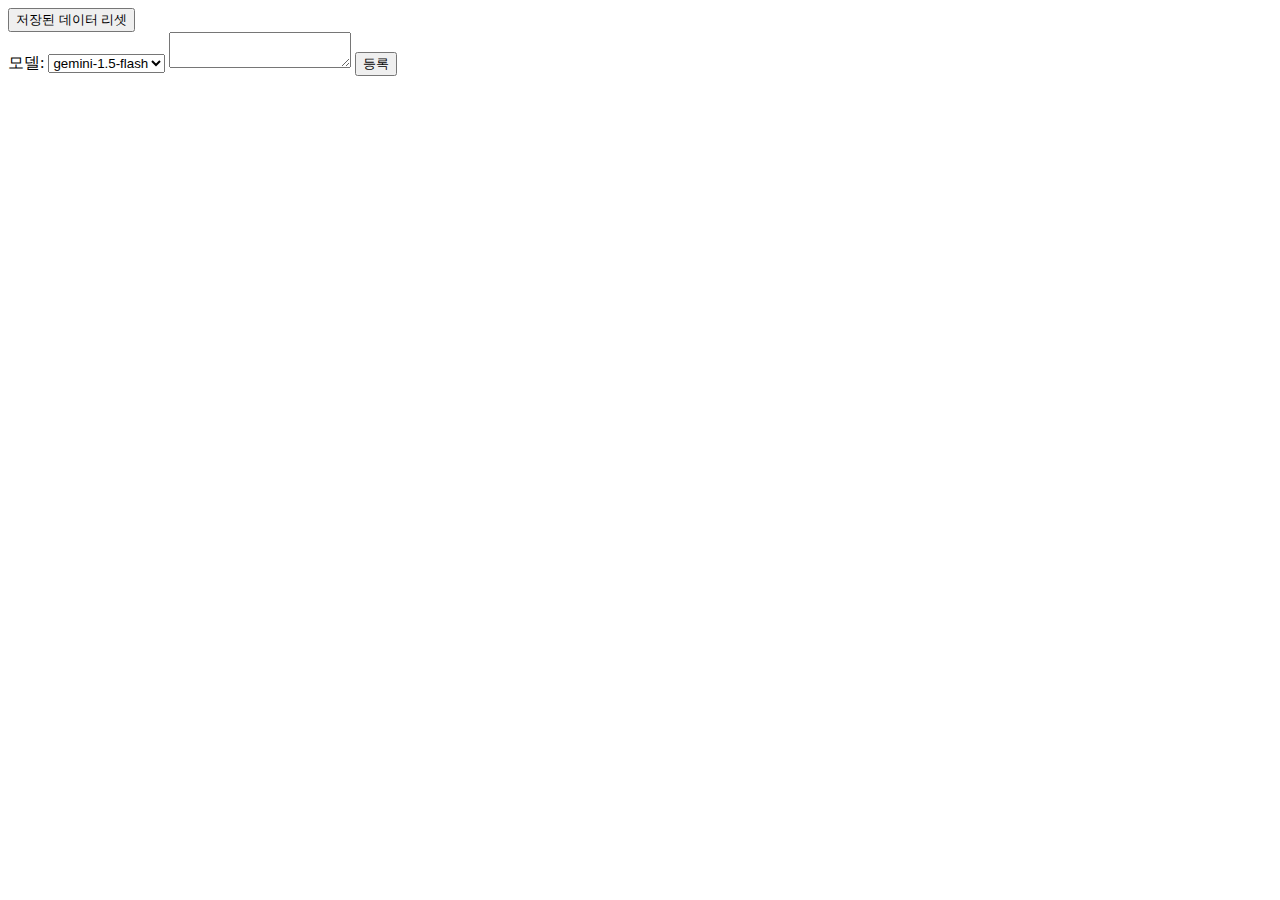
==== docs/index.html @ 89dd3e5d "move_folder" ====
<!DOCTYPE html>
<html lang="en">
  <head>
    <meta charset="UTF-8" />
    <meta name="viewport" content="width=device-width, initial-scale=1.0" />
    <title>점심 메뉴 추천</title>
  </head>
  <body>
    <!-- 
        1. CRUD -> Persistence(영속성) -> JPA. DB -> Storage -> BOM (LocalStorage, SessionStroage)
        2. LLM - 생성형 AI - 추천 컨텐츠, 요약, 번역, ... -> 포함. -> API -> 네트워크 요청 (fetch, axios) -> 비동기 프로그램
        3. API -> API Key, Data -> 임의적인 수정 Secure 코딩? -> CORS(Proxy, Whitelist - 서버 자체가 접근을 허용 -> 설치, 설정), API Key - 사용량, 비용 -> 노출 (해킹)
        4. 파일 다루기 -> WAS, WS -> AWS S3. Free Tier. BaaS / Headless CMS.
        - 객체 스토리지 -> 1) 직접 클라우드 인스턴스에 연결 2) 클라우드에서 제공하는 네트워크 API를 사용해서 원격으로 전달
        => 여행. => '여행'은 거들뿐.
        AI 시대 개발자는 어느 방향으로 나아가야하는가? -> 시간이 남거나, 다양한 걸 할 것이다
        -> 디자인, 영업, (<- 어느정도는 기질적 영역) 기획, 사업, ...
        기획, 사업. => 여행 => 블로그? 지도?
        => 어플리케이션 순위를 보거나, 요새 뉴스를 보고. 거기에 이슈를 가져온다음에 그냥 여행을 붙어요.
        => 그리고 위에 4가지를 붙여서 개발을 해요. 그러면? => 포트폴리오가 돼요.  
        (1) 트렌드, (전형적이지만 강력한) 사람의 욕망을 주제에 붙이던가
        (2) 하는 김에 다른 사람들이 도달하지 못한, 혹은 사업성이 없어서보여서 사이드프로젝트나 인디 개발이 아니면 안할만한 것. => 5, 6인. => 진짜 재밌고 괜찮은 것 나옵니다.
    -->
    <!-- 1단계 : (자동 저장 없이) DOM 표현하는 개념 -->
    <!-- <form id="controller">
      <textarea name="textData"></textarea>
      <button>등록</button>
    </form>
    <div id="container"></div>
    <script>
      const container = document.querySelector("#container");
      const form = document.querySelector("#controller");
      // https://ko.javascript.info/proxy
      const data = new Proxy([], {
        // proxy 객체, 키, 값 -> 객체에 키를 통해서 값을 변환하는 것이 일어나면 일단 그걸 처리하고
        // 배열이 들어오게 되면, 그 배열 전체가 target 되는 것.
        set(target, property, value) {
          target[property] = value; // ...
          updateContainer(); // data 배열에 데이터 추가/수정 시 반응
          return true; // 성공/실패 true/false.
        },
      });
      function updateContainer() {
        container.innerHTML = ""; // 배열에 있는 것을 일괄 추가하기 전에 밀어버리기
        for (const d of data) {
          const tmp = document.createElement("div"); // temp...
          //   tmp.textContent = displayData.text;
          tmp.textContent = d.text;
          container.appendChild(tmp);
        }
      }
      function handleForm(event) {
        event.preventDefault();
        const formData = new FormData(form);
        const displayData = { text: formData.get("textData") };
        console.log(displayData);
        data.push(displayData);
        // 🚨
        // const tmp = document.createElement("div"); // temp...
        // tmp.textContent = displayData.text;
        // container.appendChild(tmp);
      }
      //   form.addEventListener("click", handleForm); // 🚨
      form.addEventListener("submit", handleForm); // form을 쓸거면...
    </script> -->
    <!-- 2단계 : 자동 저장 및 삭제 버튼 -->
    <!-- <header>
      <button id="resetButton">저장된 데이터 리셋</button>
    </header>
    <form id="controller">
      <textarea name="textData"></textarea>
      <button>등록</button>
    </form>
    <div id="container"></div>
    <script>
      const container = document.querySelector("#container");
      const form = document.querySelector("#controller");
      // 저장된 데이터 리셋
      const resetButton = document.querySelector("#resetButton");
      //   resetButton.addEventListener("click", () => localStorage.clear());
      resetButton.addEventListener("click", () => (data.length = 0)); // .clear() 별도로 없지만... 이렇게 한답니다 (syntax sugar...)
      //   resetButton.addEventListener("click", resetStorageAndContainer);
      //   function resetStorageAndContainer() {
      //     // localStorage.clear();
      //     // container.innerHTML = ""; // 이 방법도 있고...
      //     // const size = data.length;
      //     // for (let i = 0; i < data.length; i++) { // pop을 해서 변화하는 갯수만큼 length가 실시간으로 줄어서 실행횟수가 같이 줄어요...
      //     // for (let i = 0; i < size; i++) {
      //     //   data.pop();
      //     // }
      //     // while (data.length > 0) {
      //     //   data.pop();
      //     // }
      //   }
      const data = new Proxy([], {
        set(target, property, value) {
          target[property] = value;
          updateContainer();
          //   updateStorage(target, property, value);
          updateStorage(target);
          return true;
        },
      });
      function onMounted() {
        // 함수 호이스팅
        // if (data.length === 0) { // if (!data) false 취급...
        // }
        // const storageData = localStorage.getItem("myData"); // string | null;
        // const storageDataParsed = JSON.parse(storageData); // null이면 여전히 null -> object나 array로 변환이 가능한 string이라면 변환해주고 아니면...
        // const storageDataParsedSafe = storageDataParsed ?? []; // 널 병합 연산자 (??) -> 만약에 null, undefined 같은 비어있는 류의 -> 다음의 있는 피연산자를 넣어라
        // data.push(...storageDataParsedSafe);
        data.push(...(JSON.parse(localStorage.getItem("myData")) ?? []));
      }
      onMounted();

      // 1. 최초 화면이 불러와졌을 때의 로딩.
      // 2. localStorage -> 직렬화/역직렬화. 비었을 때...
      // 3. uuid/seq. -> 특정한 데이터에 대한 지정 삭제
      // 4. 완전 삭제 (리셋 버튼)
      function updateContainer() {
        container.innerHTML = "";
        for (const d of data) {
          const tmp = document.createElement("div");
          tmp.textContent = d.text;
          //   console.log(d.id);
          const deleteButton = document.createElement("button");
          deleteButton.textContent = "삭제";
          deleteButton.addEventListener("click", () => {
            const fillterd = data.filter((value) => value.id !== d.id);
            // console.log(fillterd);
            data.length = 0;
            data.push(...fillterd);
          });
          tmp.appendChild(deleteButton);
          container.appendChild(tmp);
        }
      }
      //   function updateStorage(target, property, value) {
      function updateStorage(target) {
        // console.log(target, property, value);
        console.log(target);
        // localStorage.setItem("myData", target); // [object Object]
        localStorage.setItem("myData", JSON.stringify(target)); // 문자열로 직렬화
        console.log(localStorage.getItem("myData"));
      }
      function handleForm(event) {
        event.preventDefault();
        const formData = new FormData(form);
        // uuid(버전에 따라 공통 규칙이 있는데 웬만하면 안 겹침). seq(1씩 증가)
        // 순서(시퀀스), 시간, 해시.
        // 한국시간은 UTC+9, KST. Date.now() -> 1970.01.01.00:00:00 ms 0. (UTC+0)
        const displayData = { id: Date.now(), text: formData.get("textData") };
        data.push(displayData);
      }
      form.addEventListener("submit", handleForm);
    </script> -->
    <!-- 3단계 : LLM API를 써서 작성 데이터에 대한 추천을 생성하고, secure coding 처리 -->
    <header>
      <button id="resetButton">저장된 데이터 리셋</button>
    </header>
    <form id="controller">
      <label>
        모델:
        <select name="modelOption">
          <option value="1">gemini-1.5-flash</option>
          <option value="2">deepseek-r1</option>
        </select>
      </label>
      <textarea name="textData"></textarea>
      <button>등록</button>
    </form>
    <div id="container"></div>
    <script>
      // _, $ 일반적으로 함수나 변수이름으로 쓰이지는 않으나
      // 건들지 말라!는 의미로 low dash, underbar나 $(달러)를 ... 호출하는데 씀.
      const _ = () => {
        const container = document.querySelector("#container");
        const form = document.querySelector("#controller");
        const resetButton = document.querySelector("#resetButton");
        resetButton.addEventListener("click", () => (data.length = 0));
        const data = new Proxy([], {
          set(target, property, value) {
            target[property] = value;
            updateContainer();
            updateStorage(target);
            return true;
          },
        });
        function onMounted() {
          data.push(...(JSON.parse(localStorage.getItem("myData")) ?? []));
        }
        onMounted();

        function updateContainer() {
          container.innerHTML = "";
          for (const d of data) {
            const tmp = document.createElement("div");
            tmp.textContent = d.text;
            const deleteButton = document.createElement("button");
            deleteButton.textContent = "삭제";
            deleteButton.addEventListener("click", () => {
              const fillterd = data.filter((value) => value.id !== d.id);
              data.length = 0;
              data.push(...fillterd);
            });
            // LLM 응답
            if (d.reply) {
              const box = document.createElement("div");
              const reply = document.createElement("code");
              box.appendChild(reply);
              // CSS in JS, Styled Component
              box.style.padding = "12px";
              box.style.margin = "4px";
              box.style.backgroundColor = "beige";
              box.style.border = "1px solid black";
              reply.textContent = d.reply;
              tmp.appendChild(box);
            }
            tmp.appendChild(deleteButton);
            container.appendChild(tmp);
          }
        }

        function updateStorage(target) {
          console.log(target);
          localStorage.setItem("myData", JSON.stringify(target));
          console.log(localStorage.getItem("myData"));
        }
        async function handleForm(event) {
          // await를 쓰려면 async로 감싸져아함
          event.preventDefault();
          const formData = new FormData(form);
          // 이쯤에서 그냥 추천 받으면 좋지 않을까?
          const text = formData.get("textData");
          let reply;
          switch (formData.get("modelOption")) {
            case "1":
              reply = `👬 Gemini : ${await makeReply(text)}`;
              break;
            case "2":
              reply = `👀 DeepSeek : ${await makeReply2(text)}`;
              break;
            default:
              alert("비정상적인 접근!");
              throw new Error("알 수 없는 에러!");
              break;
          }
          const displayData = {
            id: Date.now(),
            text,
            reply, // 단축 문법 중 하나 (property = key의 이름과 value에 들어가는 변수명이 같으면 단축 가능)
          };
          data.push(displayData);
        }
        async function makeReply(text) {
          // 1차적 gemini
          // https://aistudio.google.com/
          
          //const url = `https://generativelanguage.googleapis.com/v1beta/models/gemini-1.5-flash:generateContent?key=${GEMINI_API_KEY}`;
          const url = "https://curious-dull-teeth.glitch.me/1";
          const response = await fetch(url, {
            method: "POST", //소중한 편지를 품에 안고 가는 것.
            //fetch는 단순한 툴이라서 직렬화를 해줘야함
            //   body: JSON.stringify({
            //     contents: [
            //       {
            //         parts: [
            //           {
            //             text: `너는 20년 경력의 메뉴 추천 전문가야. {${text}}의 메시지를 바탕으로, 점심 메뉴를 추천해주고, 50자 이내에 평문으로 작성해줘.`,
            //           },
            //         ], //생략할 수 있다->프로퍼티 이름과 벨류 변수이름이 같으면..
            //       },
            //     ],
            //   }),
            body: JSON.stringify({
              text: `너는 20년 경력의 메뉴 추천 전문가야. {${text}}의 메시지를 바탕으로, 점심 메뉴를 추천해주고, 50자 이내에 평문으로 작성해줘.`,
            }),
            headers: {
              "Content-Type": "application/json", //JSON 응답을 주세요
            },
          });

          //TODO
          const json = await response.json(); //JSON.parse,
          //console.log(json);
          //return JSON.stringify(json); //객체화 후 문자로 stringify
          //return json.candidates[0].content.parts[0].text;
          return json.reply;
        }
        // 2차적 deepseek
        async function makeReply2(
          content,
          model = "deepseek-r1-distill-llama-70b"
        ) {
          /* curl -X POST "https://api.groq.com/openai/v1/chat/completions" \
     -H "Authorization: Bearer $GROQ_API_KEY" \
     -H "Content-Type: application/json" \
     -d '{"messages": [{"role": "user", "content": "Explain the importance of fast language models"}], "model": "llama-3.3-70b-versatile"}'
     */
          //const model="deepseek-r1-distill-llama-70b";
          
          // const url = "https://api.groq.com/openai/v1/chat/completions";
          const url = "https://curious-dull-teeth.glitch.me/2";
          const response = await fetch(url, {
            method: "POST",
            //   body: JSON.stringify({
            //     messages: [
            //       {
            //         role: "user",
            //         content: `너는 20년 경력의 메뉴 추천 전문가야${content}의 메시지를 바타으로, 점심 메뉴를 추천하고. 50자 이내로 평문으로 작성해줘. 한글로.`,
            //       },
            //     ],
            //     model,
            //   }),
            body: JSON.stringify({
              text: `너는 20년 경력의 메뉴 추천 전문가야. {${content}}의 메시지를 바탕으로, 점심 메뉴를 추천해주고, 50자 이내에 평문으로 작성해줘. 결과는 한글로 작성해줘.`,
            }),

            headers: {
              //Authorization: `Bearer ${GROQ_API_KEY}`,
              "Content-Type": "application/json", // JSON 응답을 주세요
            },
          });
          const json = await response.json(); //JSON.parse
          //console.log(json);
          //return json.choices[0].message.content;
          //split->특정한 문자패턴을 기준으로 배열을 만들어 토큰(개별 원소)화
          //return json.choices[0].message.content.split("</think")[1].trim();
          //앞위에 공백을 잘라줌.
          return json.reply;
        }
        form.addEventListener("submit", handleForm);
      };
      window.onload = _;
      // 1. 함수로 감싸서 다른 함수나 다른 변수 등에 외부에서 접근하지 못하게 한다
      // 2. window.onload (BOM) -> html, css 것들이 모두 로드된 다음에 js를 실행하게 한다.
    </script>
  </body>
</html>
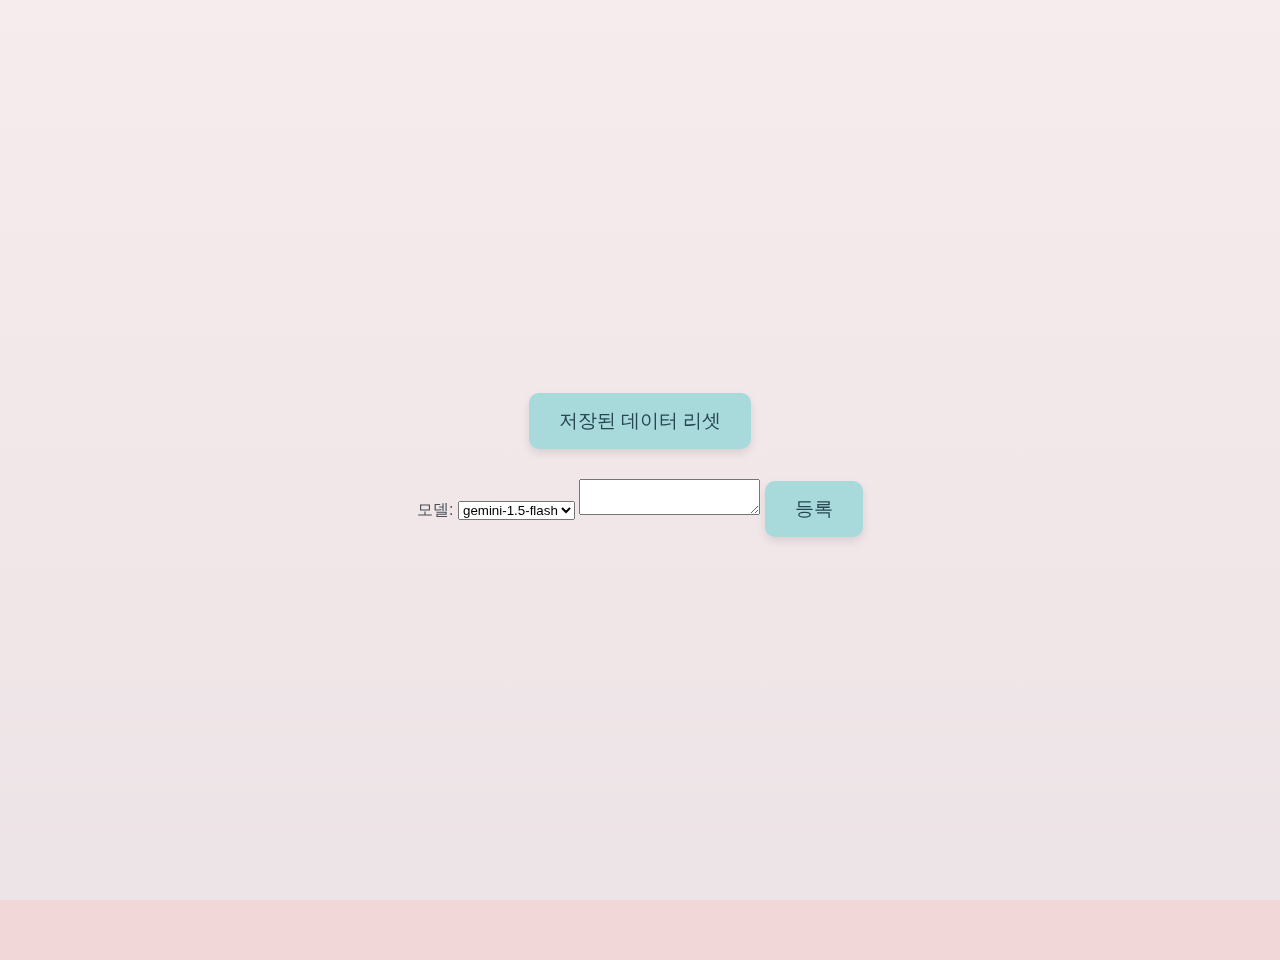
==== commit cc86c1b8: "new_" ====
--- a/docs/index.html
+++ b/docs/index.html
@@ -4,6 +4,7 @@
     <meta charset="UTF-8" />
     <meta name="viewport" content="width=device-width, initial-scale=1.0" />
     <title>점심 메뉴 추천</title>
+    <link rel="stylesheet" href="style.css" />
   </head>
   <body>
     <!-- 
--- a/docs/style.css
+++ b/docs/style.css
@@ -0,0 +1,85 @@
+body {
+    font-family: "Roboto", sans-serif;
+    background-color: #f2d7d9; /* Pastel Pink */
+    display: flex;
+    flex-direction: column;
+    align-items: center;
+    justify-content: center;
+    min-height: 100vh;
+    margin: 0;
+    padding: 30px;
+    color: #495057;
+    transition: background-color 0.5s ease;
+  }
+  
+  h1 {
+    font-family: "Open Sans", sans-serif;
+    color: #343a40;
+    margin-bottom: 40px;
+    text-align: center;
+    font-size: 2.5em;
+    letter-spacing: -0.05em;
+    border-bottom: 2px solid #e9ecef;
+    padding-bottom: 15px;
+  }
+  
+  button {
+    background-color: #a8dadc; /* Pastel Blue */
+    color: #264653;
+    padding: 15px 30px;
+    font-size: 1.2em;
+    border: none;
+    cursor: pointer;
+    border-radius: 10px;
+    transition: background-color 0.3s ease, transform 0.2s ease,
+      box-shadow 0.3s ease;
+    margin-bottom: 30px;
+    box-shadow: 0 4px 8px rgba(0, 0, 0, 0.1);
+    outline: none;
+  }
+  
+  button:hover {
+    background-color: #457b9d;
+    color: white;
+    transform: translateY(-2px);
+    box-shadow: 0 6px 12px rgba(0, 0, 0, 0.15);
+  }
+  
+  button:active {
+    background-color: #1d3557;
+    transform: translateY(0);
+    box-shadow: 0 2px 4px rgba(0, 0, 0, 0.1);
+  }
+  
+  p {
+    font-size: 1.3em;
+    color: #6c757d;
+    text-align: center;
+    line-height: 1.6;
+    margin-bottom: 20px;
+  }
+  
+  /* Subtle gradient background */
+  body::before {
+    content: "";
+    position: fixed;
+    top: 0;
+    left: 0;
+    width: 100%;
+    height: 100%;
+    background: linear-gradient(to bottom, #f8f9fa, #e9ecef);
+    z-index: -1;
+    opacity: 0.6;
+  }
+  
+  /* Add a container for a card-like appearance */
+  .container {
+    background-color: white;
+    border-radius: 15px;
+    box-shadow: 0 8px 20px rgba(0, 0, 0, 0.1);
+    padding: 40px;
+    width: 80%;
+    max-width: 600px;
+    text-align: center;
+  }
+  